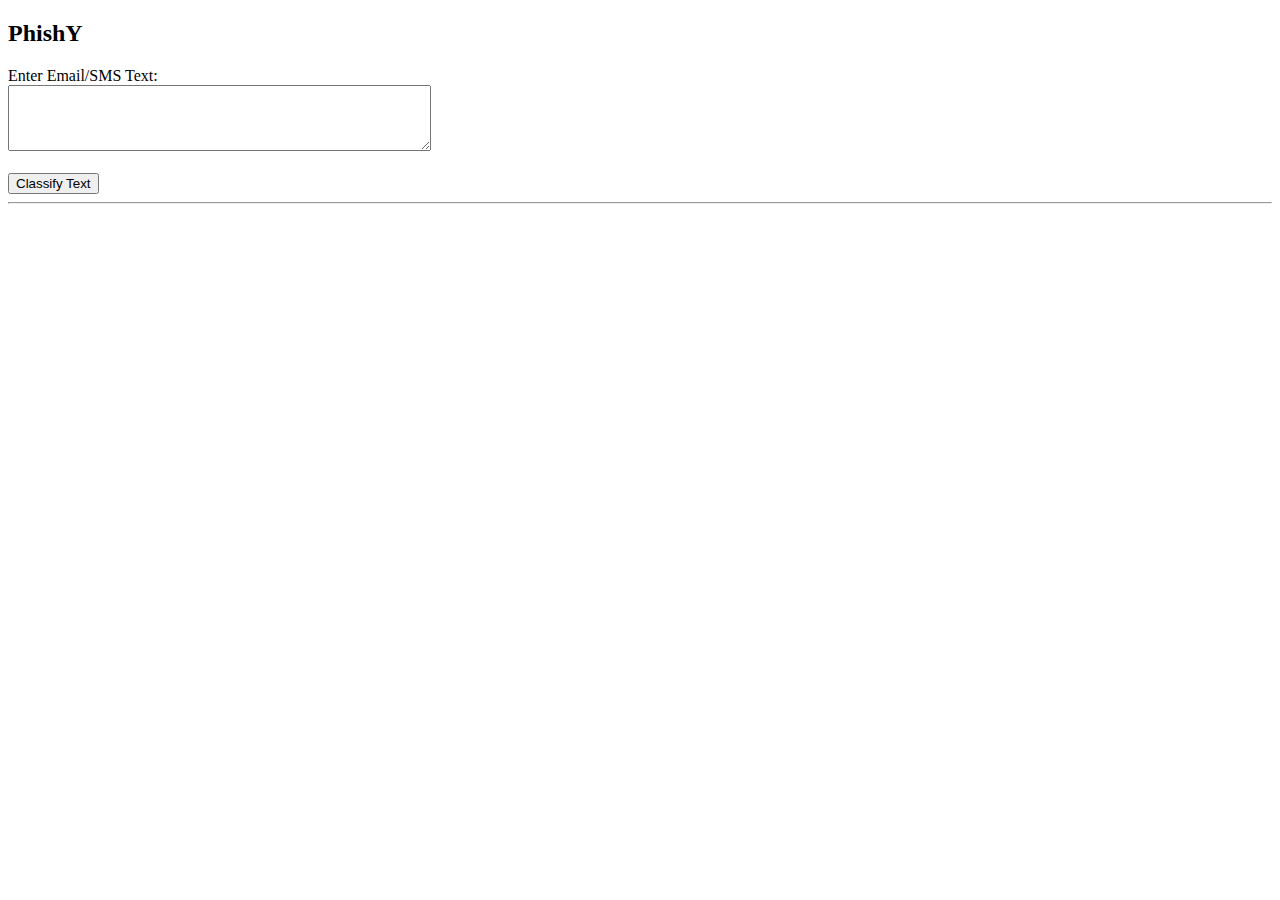
==== extension/popup.html @ 4bc984d8 "website working, extension not working" ====
<!DOCTYPE html>
<html>
<head>
    <title>PhishY Extension</title>
    <link rel="stylesheet" href="styles.css">
</head>
<body>
    <div class="container">
        <h2>PhishY</h2>
        <div class="result glow-button" id="urlResult">
            <!-- URL classification result will appear here -->
        </div>
        <div class="input-box">
            <label for="textInput">Enter Email/SMS Text:</label><br>
            <textarea id="textInput" name="textInput" rows="4" cols="50"></textarea><br><br>
            <button class="glow-button" onclick="classifyText()">Classify Text</button>
        </div>
        <hr>
        <div class="result" id="textResult">
            <!-- Email/SMS text classification result will appear here -->
        </div>
    </div>
    <script src="popup.js"></script>
</body>
</html>
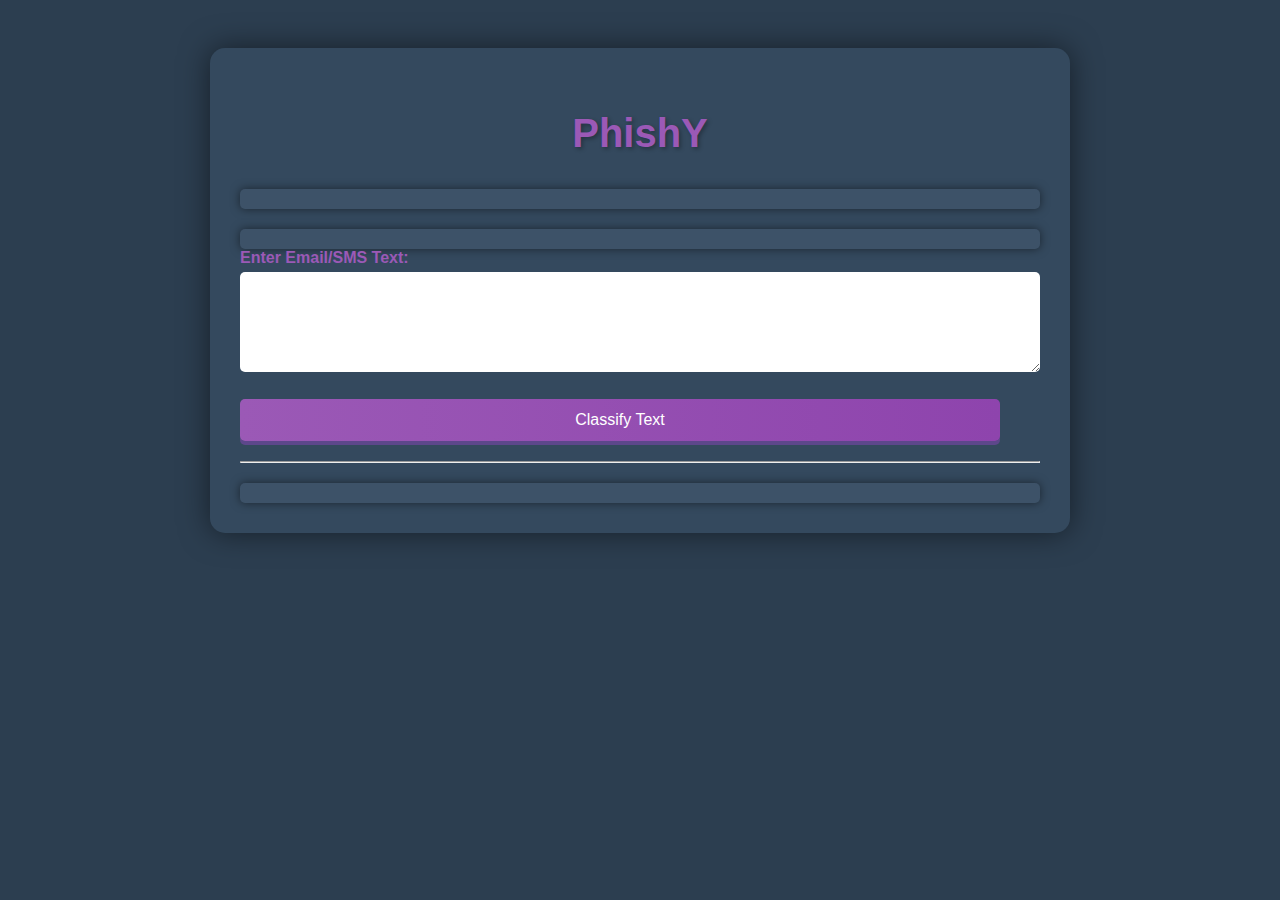
==== commit a5a0854b: "url babayaga" ====
--- a/extension/popup.html
+++ b/extension/popup.html
@@ -1,25 +1,36 @@
 <!DOCTYPE html>
-<html>
+<html lang="en">
 <head>
+    <meta charset="UTF-8">
+    <meta name="viewport" content="width=device-width, initial-scale=1.0">
     <title>PhishY Extension</title>
     <link rel="stylesheet" href="styles.css">
 </head>
 <body>
     <div class="container">
         <h2>PhishY</h2>
+
         <div class="result glow-button" id="urlResult">
             <!-- URL classification result will appear here -->
         </div>
+
+        <div class="result" id="currentUrl">
+            <!-- Current URL will be shown here -->
+        </div>
+
         <div class="input-box">
             <label for="textInput">Enter Email/SMS Text:</label><br>
             <textarea id="textInput" name="textInput" rows="4" cols="50"></textarea><br><br>
-            <button class="glow-button" onclick="classifyText()">Classify Text</button>
+            <button class="glow-button" id="classifyTextBtn">Classify Text</button>
         </div>
+
         <hr>
+
         <div class="result" id="textResult">
             <!-- Email/SMS text classification result will appear here -->
         </div>
     </div>
+
     <script src="popup.js"></script>
 </body>
 </html>
--- a/extension/styles.css
+++ b/extension/styles.css
@@ -0,0 +1,100 @@
+/* static/styles.css */
+
+body {
+    font-family: 'Segoe UI', Tahoma, Geneva, Verdana, sans-serif;
+    background-color: #2c3e50; /* Dark background */
+    color: #fff; /* White text */
+    padding: 20px;
+}
+
+h2 {
+    text-align: center;
+    color: #9b59b6; /* Purple heading */
+    text-shadow: 2px 2px 4px rgba(0, 0, 0, 0.3);
+    font-family: 'Montserrat', sans-serif;
+    font-weight: bold;
+    font-size: 2.5rem; /* Adjust font size as needed */
+}
+
+.container {
+    max-width: 800px; /* Increase width for more content space */
+    margin: 20px auto;
+    background-color: #34495e; /* Darker container background */
+    padding: 30px;
+    border-radius: 15px;
+    box-shadow: 0 0 30px rgba(0, 0, 0, 0.5);
+}
+
+.input-box {
+    margin-bottom: 20px;
+}
+
+label {
+    font-weight: bold;
+    color: #9b59b6; /* Purple label */
+}
+
+textarea, button {
+    width: calc(100% - 40px); /* Adjusted width for better alignment */
+    padding: 12px 20px; /* Adjust padding for better button appearance */
+    margin-top: 5px;
+    border: none;
+    border-radius: 5px;
+    font-size: 16px;
+}
+
+button {
+    background: linear-gradient(to right, #9b59b6, #8e44ad); /* Gradient button */
+    color: white;
+    cursor: pointer;
+    transition: all 0.3s ease;
+    box-shadow: 0 4px #5d478b; /* Darker shadow */
+    outline: none;
+}
+
+button:hover {
+    background: linear-gradient(to right, #8e44ad, #9b59b6);
+    box-shadow: 0 6px #5d478b;
+    transform: translateY(-2px);
+}
+
+.result {
+    margin-top: 20px;
+    padding: 10px;
+    background-color: #3d5268; /* Darker result background */
+    border-radius: 5px;
+    box-shadow: 0 0 10px rgba(0, 0, 0, 0.5);
+}
+
+.result p {
+    font-size: 18px;
+    font-weight: bold;
+    text-align: center;
+}
+
+.glow-button {
+    animation: glow 1s ease-in-out infinite alternate;
+}
+
+@keyframes glow {
+    from {
+        text-shadow: 0 0 10px #9b59b6, 0 0 20px #9b59b6, 0 0 30px #9b59b6;
+    }
+    to {
+        text-shadow: 0 0 20px #8e44ad, 0 0 30px #8e44ad, 0 0 40px #8e44ad;
+    }
+}
+
+#currentUrl {
+    margin-top: 20px;
+    padding: 10px;
+    background-color: #3d5268; /* Darker result background */
+    border-radius: 5px;
+    box-shadow: 0 0 10px rgba(0, 0, 0, 0.5);
+}
+
+#currentUrl p {
+    font-size: 18px;
+    font-weight: bold;
+    text-align: center;
+}
